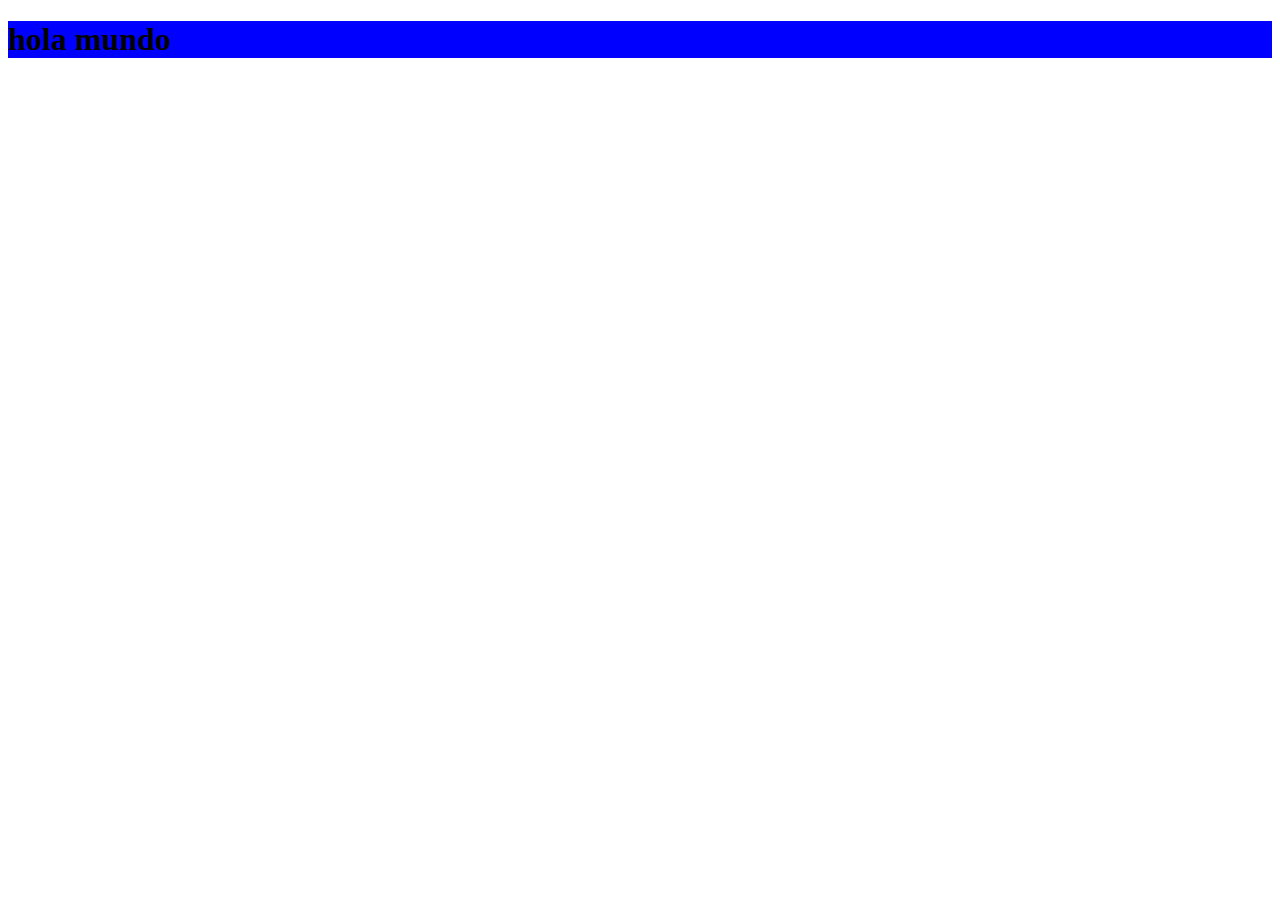
==== pages/index.html @ 8f31c3e7 "commit inicial" ====
<!DOCTYPE html>
<html lang="en">
<head>
    <meta charset="UTF-8">
    <meta http-equiv="X-UA-Compatible" content="IE=edge">
    <meta name="viewport" content="width=device-width, initial-scale=1.0">
    <title>Document</title>
    <!-- CSS only -->
<link href="https://cdn.jsdelivr.net/npm/bootstrap@5.2.2/dist/css/bootstrap.min.css" rel="stylesheet" integrity="sha384-Zenh87qX5JnK2Jl0vWa8Ck2rdkQ2Bzep5IDxbcnCeuOxjzrPF/et3URy9Bv1WTRi" crossorigin="anonymous">
<!-- JavaScript Bundle with Popper -->
<script src="https://cdn.jsdelivr.net/npm/bootstrap@5.2.2/dist/js/bootstrap.bundle.min.js" integrity="sha384-OERcA2EqjJCMA+/3y+gxIOqMEjwtxJY7qPCqsdltbNJuaOe923+mo//f6V8Qbsw3" crossorigin="anonymous"></script>
    <!--Estilos css-->
    <link rel="stylesheet" href="../estilos.css">
<h1 class="hola">hola mundo</h1>
</head>
<body>

</body>
</html>
---- estilos.css ----
.hola {
    background-color: blue;
    font-style: red;
}
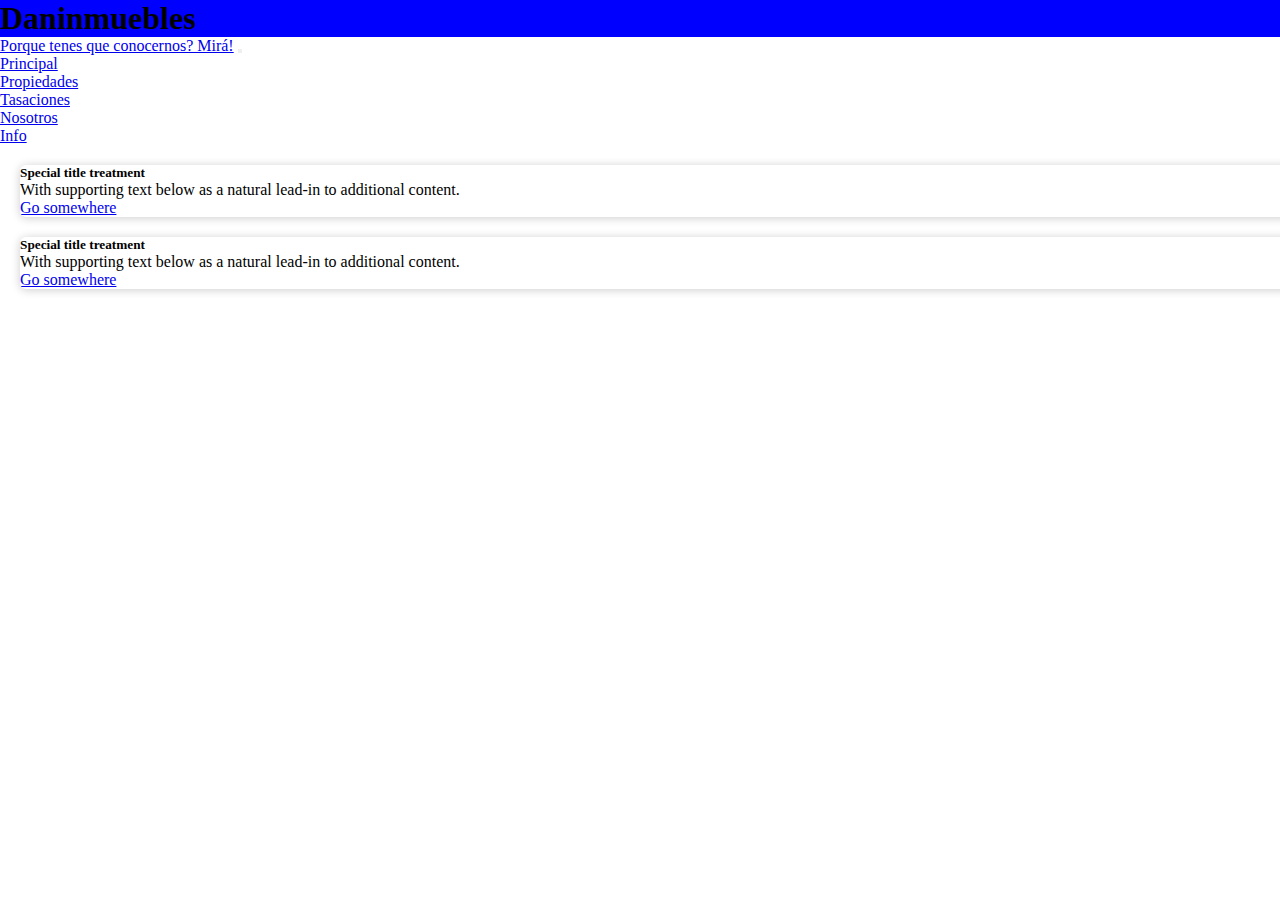
==== commit 97c56c1a: "Primeros Pasos" ====
--- a/pages/index.html
+++ b/pages/index.html
@@ -4,16 +4,62 @@
     <meta charset="UTF-8">
     <meta http-equiv="X-UA-Compatible" content="IE=edge">
     <meta name="viewport" content="width=device-width, initial-scale=1.0">
-    <title>Document</title>
+    <title>Daninmuebles</title>
     <!-- CSS only -->
 <link href="https://cdn.jsdelivr.net/npm/bootstrap@5.2.2/dist/css/bootstrap.min.css" rel="stylesheet" integrity="sha384-Zenh87qX5JnK2Jl0vWa8Ck2rdkQ2Bzep5IDxbcnCeuOxjzrPF/et3URy9Bv1WTRi" crossorigin="anonymous">
 <!-- JavaScript Bundle with Popper -->
 <script src="https://cdn.jsdelivr.net/npm/bootstrap@5.2.2/dist/js/bootstrap.bundle.min.js" integrity="sha384-OERcA2EqjJCMA+/3y+gxIOqMEjwtxJY7qPCqsdltbNJuaOe923+mo//f6V8Qbsw3" crossorigin="anonymous"></script>
     <!--Estilos css-->
     <link rel="stylesheet" href="../estilos.css">
-<h1 class="hola">hola mundo</h1>
+<h1 class="hola">Daninmuebles</h1>
 </head>
 <body>
-
+    <nav class="navbar navbar-expand-lg bg-light">
+        <div class="container-fluid">
+          <a class="navbar-brand" href="../imagenes/logomancha.png">Porque tenes que conocernos? Mirá!</a>
+          <button class="navbar-toggler" type="button" data-bs-toggle="collapse" data-bs-target="#navbarNav" aria-controls="navbarNav" aria-expanded="false" aria-label="Toggle navigation">
+            <span class="navbar-toggler-icon"></span>
+          </button>
+          <div class="collapse navbar-collapse" id="navbarNav">
+            <ul class="navbar-nav">
+              <li class="nav-item">
+                <a class="nav-link active" aria-current="page" href="#">Principal</a>
+              </li>
+              <li class="nav-item">
+                <a class="nav-link" href="#">Propiedades</a>
+              </li>
+              <li class="nav-item">
+                <a class="nav-link" href="#">Tasaciones</a>
+              </li>
+              <li class="nav-item">
+                <a class="nav-link" href="#">Nosotros</a>
+              </li>
+              <li class="nav-item">
+                <a class="nav-link" href="#">Info</a>
+              </li>
+            </ul>
+          </div>
+        </div>
+      </nav>
+      <div class="row">
+        <div class="col-sm-6">
+          <div class="card">
+            <div class="card-body">
+              <h5 class="card-title">Special title treatment</h5>
+              <p class="card-text">With supporting text below as a natural lead-in to additional content.</p>
+              <a href="#" class="btn btn-primary">Go somewhere</a>
+            </div>
+          </div>
+        </div>
+        <div class="col-sm-6">
+          <div class="card">
+            <div class="card-body">
+              <h5 class="card-title">Special title treatment</h5>
+              <p class="card-text">With supporting text below as a natural lead-in to additional content.</p>
+              <a href="#" class="btn btn-primary">Go somewhere</a>
+            </div>
+          </div>
+        </div>
+      </div>
 </body>
 </html>--- a/estilos.css
+++ b/estilos.css
@@ -1,4 +1,68 @@
+*{
+    margin: 0;
+    padding: 0;
+    box-sizing: border-box;}
+
+.bodyprop{
+    width: 100%;
+    height: 100vh;
+    display: flex;
+    justify-content: center;
+    align-items: center;
+    font-family: sans-serif;
+}
+.container{
+    width: 100%;
+    display: flex;
+    max-width: 1100px;
+}
+
+.card{
+    width: 100%;
+    margin: 20px;
+    border-radius: 6px;
+    overflow: hidden;
+    background: #fff;
+    box-shadow: 0px 1px 10px rgba(0,0,0,0.2);
+    cursor:default
+}
+
+.card:hover{
+    box-shadow: 5px 5px 20px rgba(0,0,0,0.4);
+    transform: translateY(-5%);
+}
+
+.card img{
+    width:100%;
+    height: 250px;
+}
+.card .contenido{
+    padding: 15px;
+    text-align: center;
+}
+.card .contenido p{
+    line-height: 1.5;
+    color:#6a6a7a
+}
+.card .contenido h3{
+    font-weight: 400;
+    margin-bottom: 15px;
+}
+.card .contenido a{
+    text-decoration: none;
+    display:inline-block;
+    padding:10px;
+    margin-top: 10px;
+    color:#2fb4cc;
+    border: 1px solid #2fb4cc;
+    border-radius: 4px;
+    transition:400ms ease;
+}
+.card .contenido a:hover{
+    background: #2fb4cc;
+    color: #fff;
+}
 .hola {
     background-color: blue;
     font-style: red;
-}+}
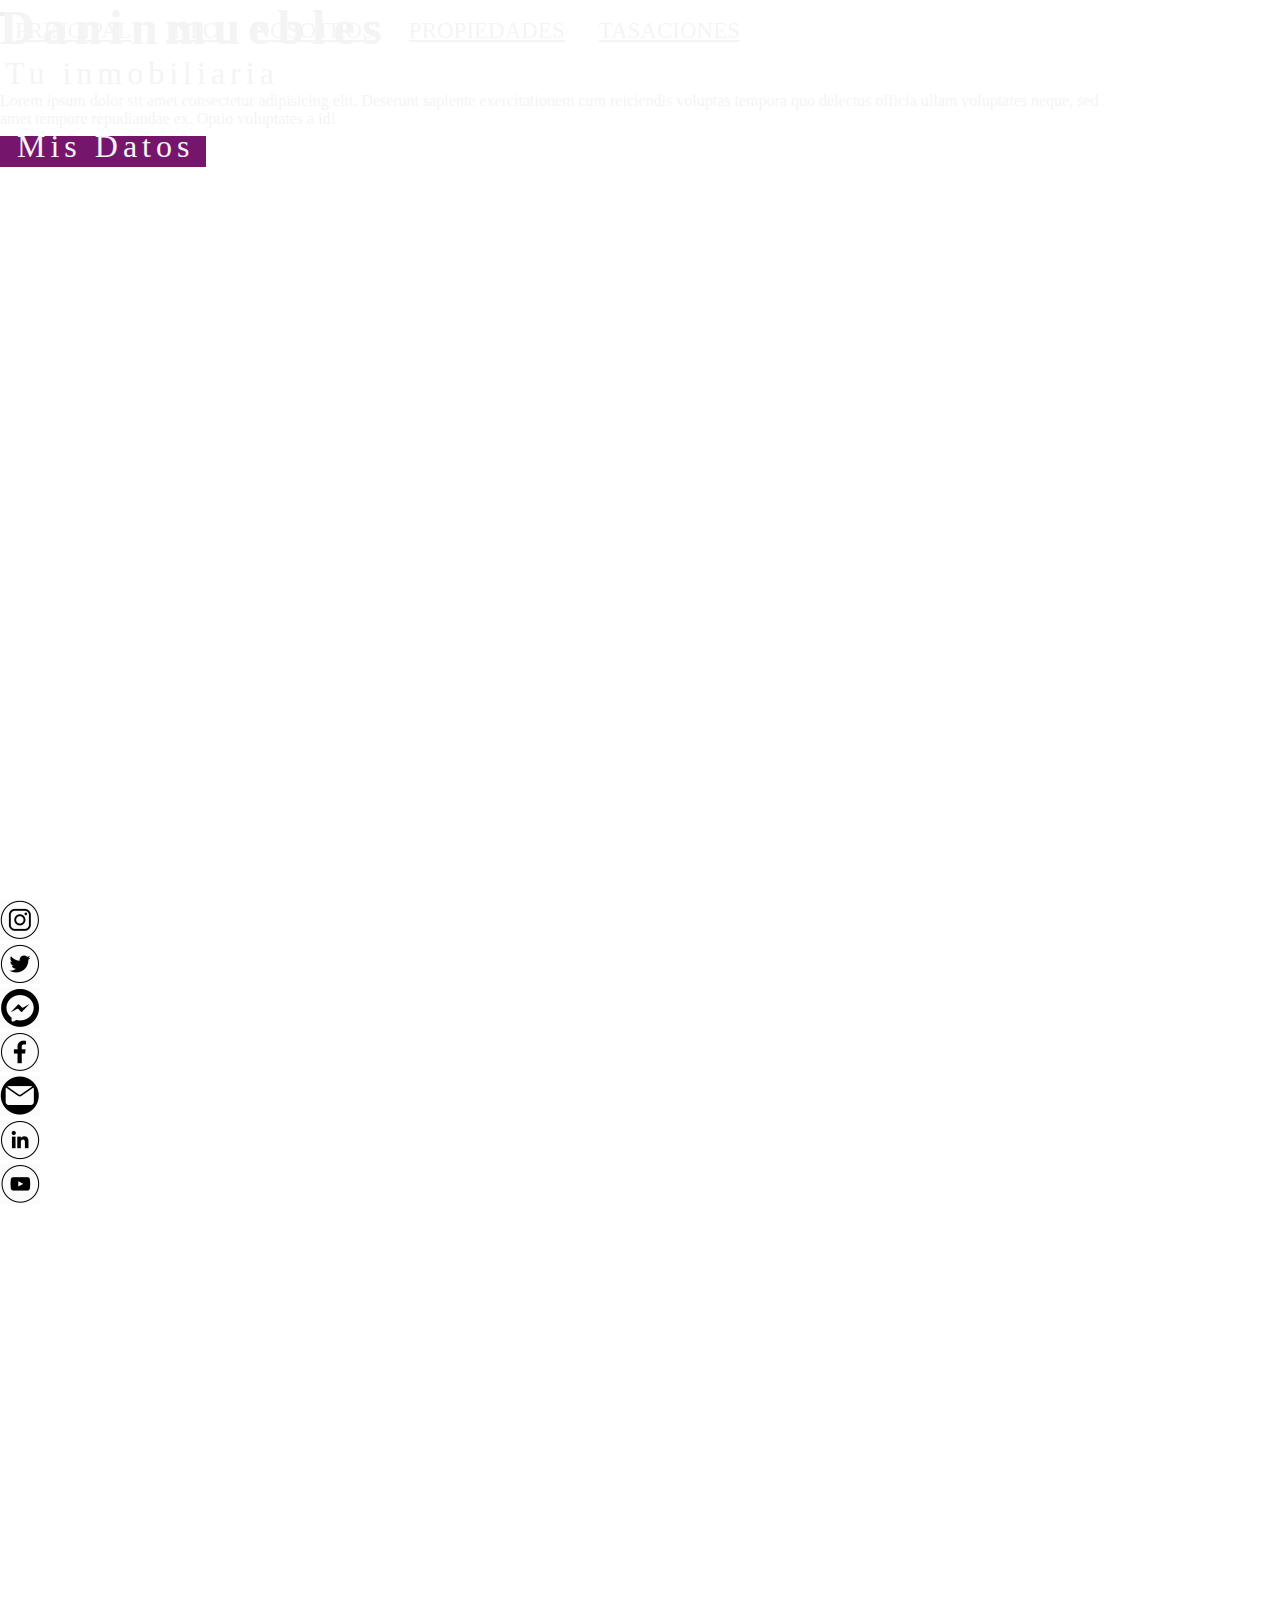
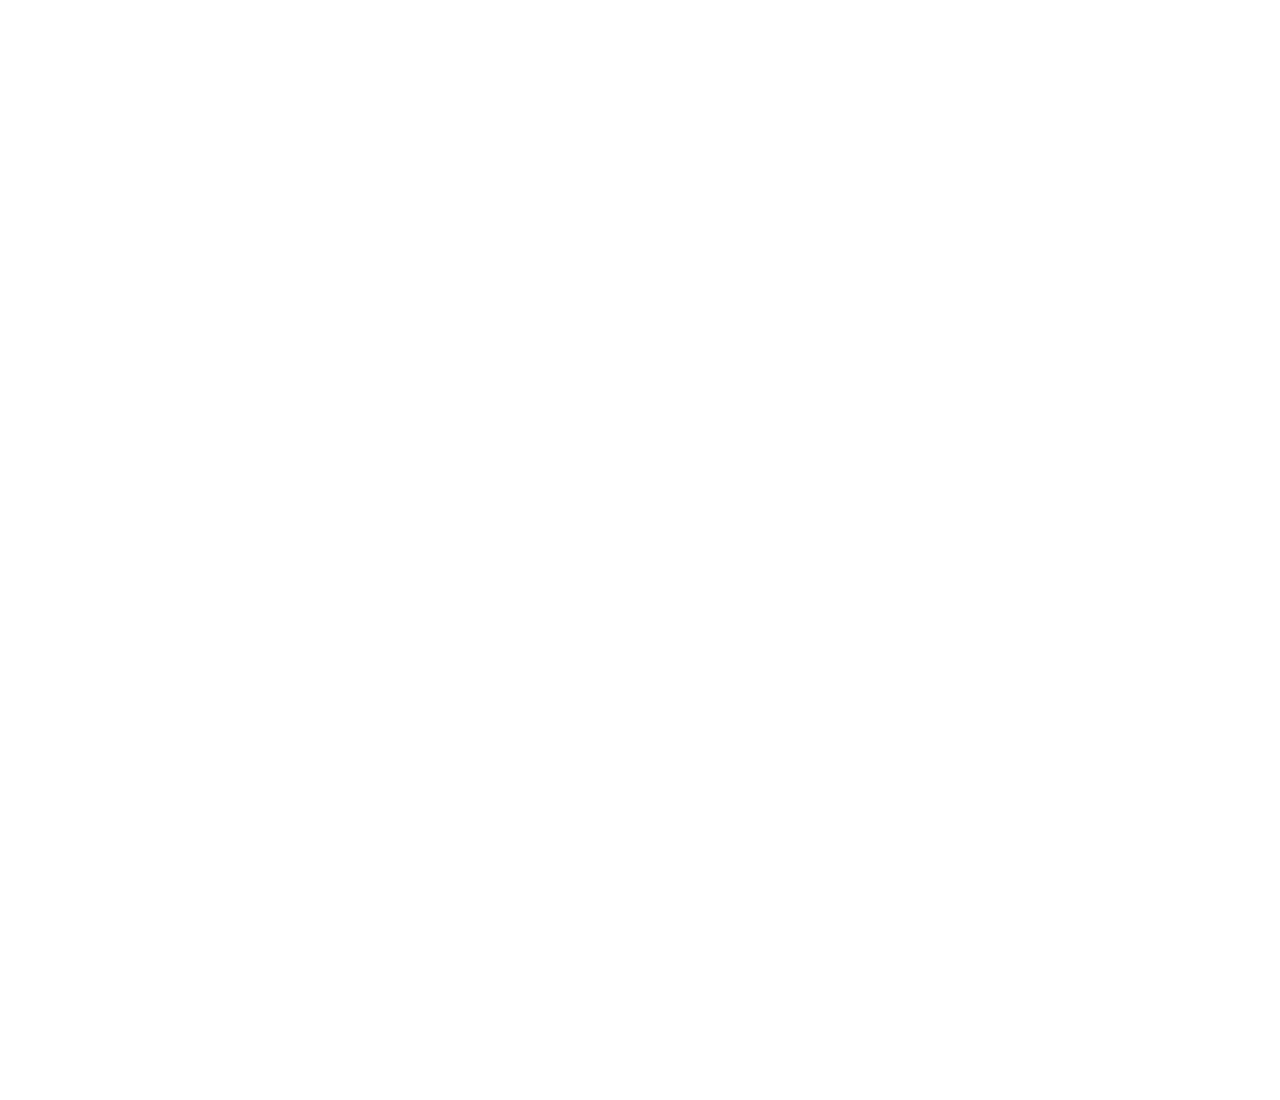
==== commit b2df83a1: "falta formulario" ====
--- a/pages/index.html
+++ b/pages/index.html
@@ -1,65 +1,65 @@
-<!DOCTYPE html>
+<!doctype html>
 <html lang="en">
-<head>
-    <meta charset="UTF-8">
-    <meta http-equiv="X-UA-Compatible" content="IE=edge">
-    <meta name="viewport" content="width=device-width, initial-scale=1.0">
-    <title>Daninmuebles</title>
-    <!-- CSS only -->
-<link href="https://cdn.jsdelivr.net/npm/bootstrap@5.2.2/dist/css/bootstrap.min.css" rel="stylesheet" integrity="sha384-Zenh87qX5JnK2Jl0vWa8Ck2rdkQ2Bzep5IDxbcnCeuOxjzrPF/et3URy9Bv1WTRi" crossorigin="anonymous">
-<!-- JavaScript Bundle with Popper -->
-<script src="https://cdn.jsdelivr.net/npm/bootstrap@5.2.2/dist/js/bootstrap.bundle.min.js" integrity="sha384-OERcA2EqjJCMA+/3y+gxIOqMEjwtxJY7qPCqsdltbNJuaOe923+mo//f6V8Qbsw3" crossorigin="anonymous"></script>
-    <!--Estilos css-->
+  <head>
+    <meta charset="utf-8">
+    <meta name="viewport" content="width=device-width, initial-scale=1">
+    <title>Bootstrap demo</title>
+    <link href="https://cdn.jsdelivr.net/npm/bootstrap@5.2.2/dist/css/bootstrap.min.css" rel="stylesheet" integrity="sha384-Zenh87qX5JnK2Jl0vWa8Ck2rdkQ2Bzep5IDxbcnCeuOxjzrPF/et3URy9Bv1WTRi" crossorigin="anonymous">
+    <script src="https://cdn.jsdelivr.net/npm/@popperjs/core@2.11.6/dist/umd/popper.min.js" integrity="sha384-oBqDVmMz9ATKxIep9tiCxS/Z9fNfEXiDAYTujMAeBAsjFuCZSmKbSSUnQlmh/jp3" crossorigin="anonymous"></script>
+    <script src="https://cdn.jsdelivr.net/npm/bootstrap@5.2.2/dist/js/bootstrap.min.js" integrity="sha384-IDwe1+LCz02ROU9k972gdyvl+AESN10+x7tBKgc9I5HFtuNz0wWnPclzo6p9vxnk" crossorigin="anonymous"></script>
+    <enlace rel="preconectar" href="https://fonts.googleapis.com">
+        <enlace rel="preconectar" href="https://fonts.gstatic.com" crossorigin>
+            <enlace rel="preconectar" href="https://fonts.googleapis.com">
+            <enlace rel="preconectar" href="https://fonts.gstatic.com" crossorigin>
+            <enlace href="https: //fonts.googleapis.com/css2? family= Anton & family= Montserrat:wght@300 & family= Rubik+Dirt & display=swap" rel="stylesheet">
     <link rel="stylesheet" href="../estilos.css">
-<h1 class="hola">Daninmuebles</h1>
+<title>Daninmuebles</title>
 </head>
-<body>
-    <nav class="navbar navbar-expand-lg bg-light">
-        <div class="container-fluid">
-          <a class="navbar-brand" href="../imagenes/logomancha.png">Porque tenes que conocernos? Mirá!</a>
-          <button class="navbar-toggler" type="button" data-bs-toggle="collapse" data-bs-target="#navbarNav" aria-controls="navbarNav" aria-expanded="false" aria-label="Toggle navigation">
-            <span class="navbar-toggler-icon"></span>
-          </button>
-          <div class="collapse navbar-collapse" id="navbarNav">
-            <ul class="navbar-nav">
-              <li class="nav-item">
-                <a class="nav-link active" aria-current="page" href="#">Principal</a>
-              </li>
-              <li class="nav-item">
-                <a class="nav-link" href="#">Propiedades</a>
-              </li>
-              <li class="nav-item">
-                <a class="nav-link" href="#">Tasaciones</a>
-              </li>
-              <li class="nav-item">
-                <a class="nav-link" href="#">Nosotros</a>
-              </li>
-              <li class="nav-item">
-                <a class="nav-link" href="#">Info</a>
-              </li>
-            </ul>
-          </div>
+  <body>
+    <header class="header">
+        <div class="bg-dark">
+            <div class="container">
+                <nav class="navbar navbar-expand-lg">
+                    <div class="container-fluid">
+                      <button class="navbar-toggler" type="button" data-bs-toggle="collapse" data-bs-target="#navbarNavAltMarkup" aria-controls="navbarNavAltMarkup" aria-expanded="false" aria-label="Toggle navigation">
+                        <span class="navbar-toggler-icon"></span>
+                      </button>
+                      <div class="collapse navbar-collapse" id="navbarNavAltMarkup">
+                        <div class="navg navbar-nav w-100 justify-content-center">
+                          <a class="nav-link active" href="#">Principal</a>
+                          <a class="nav-link" href="#">Info</a>
+                          <a class="nav-link" href="#">Nosotros</a>
+                          <a class="nav-link" href="#">Propiedades</a>
+                          <a class="nav-link" href="#">Tasaciones</a>
+                        </div>
+                      </div>
+                    </div>
+                  </nav>
+            </div> 
         </div>
-      </nav>
-      <div class="row">
-        <div class="col-sm-6">
-          <div class="card">
-            <div class="card-body">
-              <h5 class="card-title">Special title treatment</h5>
-              <p class="card-text">With supporting text below as a natural lead-in to additional content.</p>
-              <a href="#" class="btn btn-primary">Go somewhere</a>
+        <div class="text-header d-flex align-items-center">
+            <div class="container">
+                <div class="row">
+                    <div class="col-sm-8">
+                        <h2>Daninmuebles</h2> <span> Tu inmobiliaria</span>
+                        <p>Lorem ipsum dolor sit amet consectetur adipisicing elit. Deserunt sapiente exercitationem cum reiciendis voluptas tempora quo delectus officia ullam voluptates neque, sed amet tempore repudiandae ex. Optio voluptates a id!</p>
+                        <a href-"" class="btn btn-yo"><span>Mis Datos</span></a>
+                    </div>
+                </div>
             </div>
-          </div>
         </div>
-        <div class="col-sm-6">
-          <div class="card">
-            <div class="card-body">
-              <h5 class="card-title">Special title treatment</h5>
-              <p class="card-text">With supporting text below as a natural lead-in to additional content.</p>
-              <a href="#" class="btn btn-primary">Go somewhere</a>
-            </div>
-          </div>
+    </header>
+    <script src="https://cdn.jsdelivr.net/npm/bootstrap@5.2.2/dist/js/bootstrap.bundle.min.js" integrity="sha384-OERcA2EqjJCMA+/3y+gxIOqMEjwtxJY7qPCqsdltbNJuaOe923+mo//f6V8Qbsw3" crossorigin="anonymous"></script>
+    <footer class="header_footer">
+        <div class="div_footer">
+            <img src="../imagenes/logoinstagram.png" width="40">
+            <img src="../imagenes/puntotwiter.png" width="40">
+            <img src="../imagenes/logomessenger.png" width="40">
+            <img src="../imagenes/logofacebook.png" width="40">
+            <img src="../imagenes/puntogmail.png" width="40">
+            <img src="../imagenes/logolinkedin.png" width="40">
+            <img src="../imagenes/logoyoutube.png" width="40">
         </div>
-      </div>
+    </footer>
 </body>
 </html>--- a/estilos.css
+++ b/estilos.css
@@ -1,8 +1,76 @@
 *{
     margin: 0;
     padding: 0;
-    box-sizing: border-box;}
+   box-sizing: border-box;}
 
+    .header {
+        width:100%;
+        min-height:100vh;
+        background-image: url(../imagenes/banner5.png);
+        background-repeat:repeat;
+        background-position: center;
+        background-size:cover;
+        background-attachment:fixed;
+    }
+    .header:before{
+        content:'';
+        width: 100%;
+        min-height:100vh;
+        position: absolute;
+        top:0;
+        left:0;
+        background-image: linear-gradient(rgba(255 255 255 0.1), rgba(34 40 49 1));
+    }
+    .bg-dark{
+        position:fixed;
+        z-index:20;
+        width:100%;
+    }
+    @media(min-width:600px){
+        .bg-dark{
+            background-color: transparent!important;
+        }
+    }
+    .navg a{
+        color: #f4f4f4!important;
+        font-family:'Montserrat';
+        font-size: 23px;
+        padding: 10px 15px;
+        text-align: center;
+        text-transform: uppercase;
+    }
+    .navg a:hover{
+        background-color: #75156b;
+    }
+    .text-header{
+        min-height:100vh;
+        color:#f4f4f4;
+        font-family:'Montserrat';
+    }
+    .text-header h2{
+        font-family: 'Rubik+Dirt';
+        letter-spacing:8px;
+        font-size: 3em;
+    }
+    .text-header span{
+        letter-spacing: 5px;
+        font-size: 2em;
+        font-family:'Rubik+Dirt';
+        margin: 0 0 0 5px;
+    }
+    .text-header p{
+        font-size: 1em;
+    }
+    .btn-yo{
+        padding: 7px 12px;
+        color:#f4f4f4;
+        background-color: #75156b;
+    }
+    .btn-yo:hover{
+        color:#f4f4f4;
+        background-color: #75156b;
+    }
+    
 .bodyprop{
     width: 100%;
     height: 100vh;
@@ -62,7 +130,20 @@
     background: #2fb4cc;
     color: #fff;
 }
-.hola {
-    background-color: blue;
-    font-style: red;
+.header_footer{
+    width:100%;
+    min-height:200vh;
+    background-image: url(../imagenes/banner5.png);
+    background-repeat:repeat;
+    background-position:0%;
+    background-size:cover;
+    background-attachment:fixed;
 }
+.div_footer{
+    width:0%;
+    height:0vh;
+    margin-right: 300px;
+    padding-inline-end: 100px;
+    
+}
+
